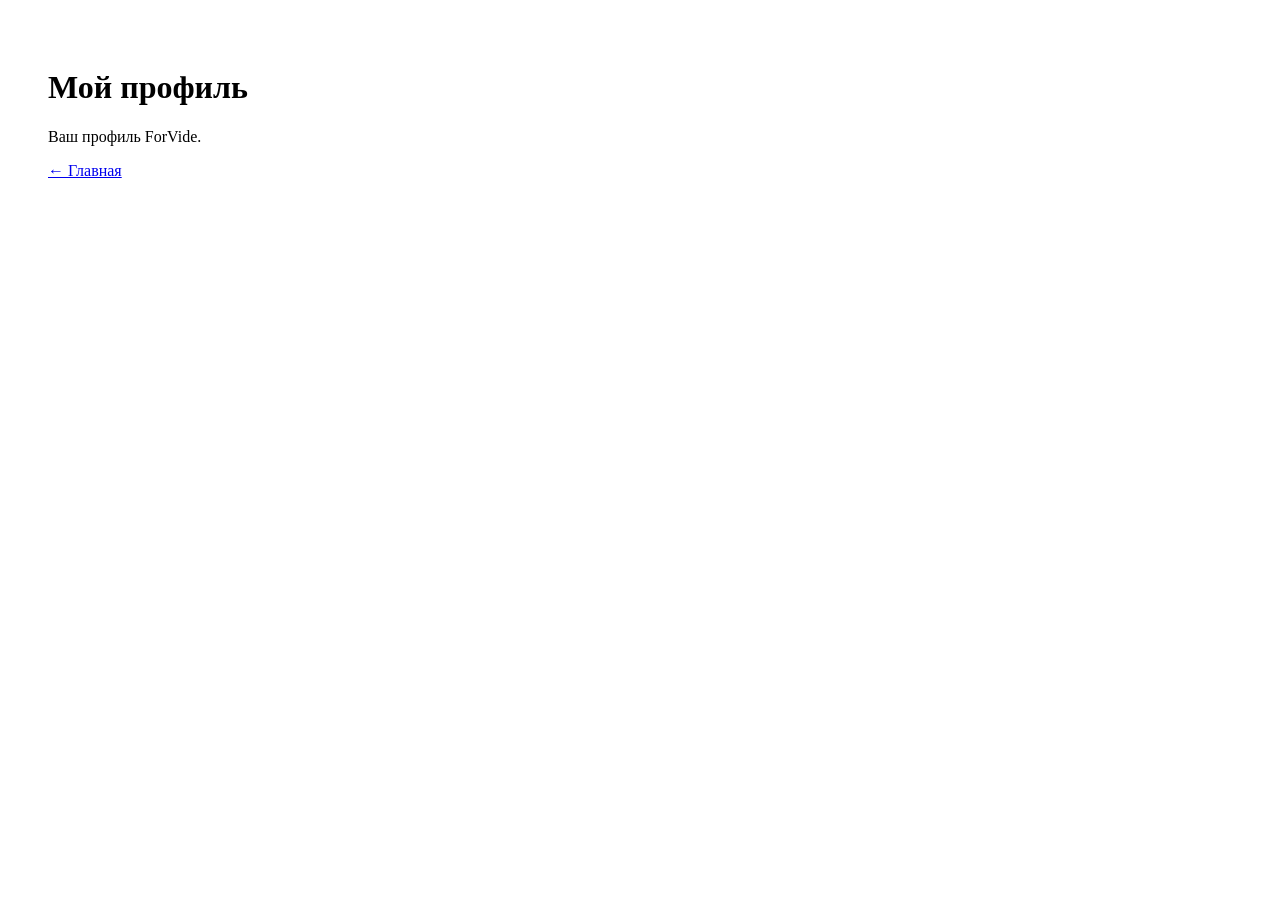
==== history.html @ 6ebbc987 "Add files via upload" ====
<!DOCTYPE html><html lang="ru"><head><meta charset="UTF-8"><title>Профиль — ForVide</title><link rel="stylesheet" href="css/global.css"></head><body><div style="padding:40px"><h1>Мой профиль</h1><p>Ваш профиль ForVide.</p><a href="index.html">← Главная</a></div></body></html>
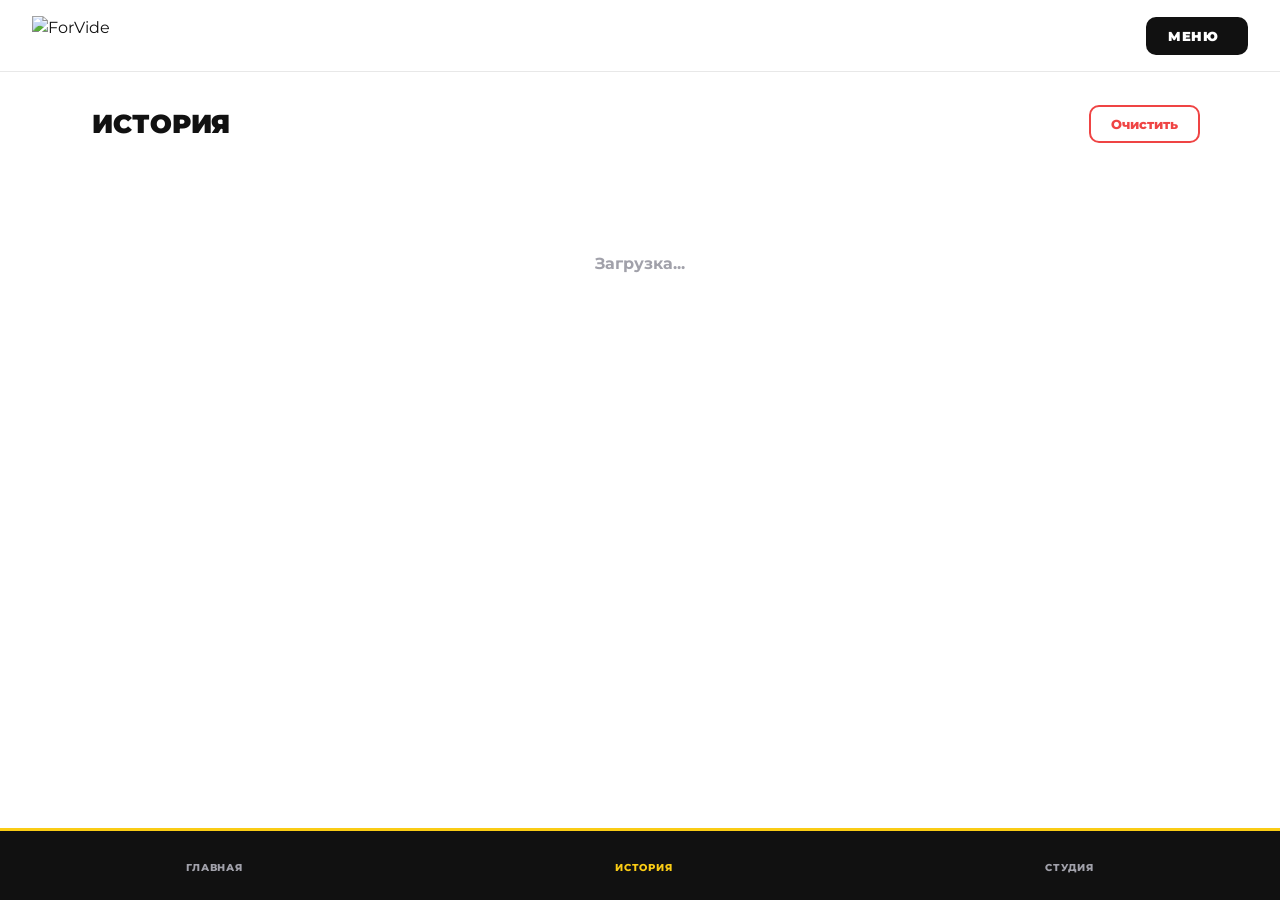
==== commit d3ea00e7: "Add files via upload" ====
--- a/history.html
+++ b/history.html
@@ -1 +1,179 @@
-<!DOCTYPE html><html lang="ru"><head><meta charset="UTF-8"><title>Профиль — ForVide</title><link rel="stylesheet" href="css/global.css"></head><body><div style="padding:40px"><h1>Мой профиль</h1><p>Ваш профиль ForVide.</p><a href="index.html">← Главная</a></div></body></html>
+<!DOCTYPE html>
+<html lang="ru">
+<head>
+    <meta charset="UTF-8">
+    <meta name="viewport" content="width=device-width, initial-scale=1.0">
+    <title>ForVide | История</title>
+    <link rel="preconnect" href="https://fonts.googleapis.com">
+    <link href="https://fonts.googleapis.com/css2?family=Montserrat:wght@400;600;700;800;900&display=swap" rel="stylesheet">
+    <script src="https://unpkg.com/@phosphor-icons/web@2.1.1"></script>
+    <link rel="stylesheet" href="css/global.css">
+    <link rel="stylesheet" href="css/layout.css">
+    <link rel="stylesheet" href="css/components.css">
+    <style>
+        .page-container { padding: 32px 40px 100px; max-width: 1200px; margin: 0 auto; }
+        .page-header { display:flex; justify-content:space-between; align-items:center; margin-bottom: 32px; }
+        .page-title { font-size: 26px; font-weight: 900; text-transform: uppercase; display:flex; align-items:center; gap:12px; }
+        .page-title i { color: var(--fv-mustard); font-size: 32px; }
+        .clear-btn { background:transparent; border:2px solid var(--fv-danger); color:var(--fv-danger); padding:9px 20px; border-radius:var(--radius-sm); font-weight:800; font-size:13px; cursor:pointer; transition:var(--transition); }
+        .clear-btn:hover { background:var(--fv-danger); color:white; }
+        .empty-state { text-align:center; padding:80px 20px; color:var(--fv-gray-400); }
+        .empty-state i { font-size:80px; display:block; margin-bottom:20px; opacity:0.3; }
+        .empty-state h3 { font-size:20px; font-weight:900; margin-bottom:10px; color:var(--fv-black); }
+        .empty-state p { font-weight:600; font-size:14px; margin-bottom:24px; }
+        .history-date-group { margin-bottom: 36px; }
+        .history-date-label { font-weight: 800; font-size: 12px; text-transform: uppercase; color: var(--fv-gray-400); letter-spacing: 1px; margin-bottom: 16px; padding-bottom: 8px; border-bottom: 1.5px solid var(--fv-gray-200); }
+        @media (max-width:768px) { .page-container { padding: 20px 16px 90px; } }
+    </style>
+</head>
+<body>
+    <header class="top-header">
+        <a href="index.html" class="logo-link"><img src="main/icons/global.png" alt="ForVide" class="main-logo"></a>
+        <div style="flex:1;"></div>
+        <div class="header-controls">
+            <button class="toggle-menu-btn" id="openMenuBtn">МЕНЮ <i class="ph ph-caret-right"></i></button>
+        </div>
+    </header>
+
+    <aside class="side-drop" id="sideMenu">
+        <div class="side-drop-header">
+            <div class="user-mini-profile" id="menuUserProfile"></div>
+            <button class="close-drop-btn" id="closeMenuBtn"><i class="ph ph-x"></i></button>
+        </div>
+        <nav class="drop-nav">
+            <a href="#" class="drop-link" id="loginBtn"><i class="ph ph-sign-in"></i> Войти</a>
+            <button class="drop-link" id="switchAccountBtn" style="display:none"><i class="ph ph-arrows-left-right"></i> Сменить аккаунт</button>
+            <div id="accountSwitcherPanel" style="display:none;background:rgba(0,0,0,0.06);border-radius:12px;margin:0 16px;overflow:hidden;"></div>
+            <div class="drop-divider"></div>
+            <a href="profile.html" class="drop-link"><i class="ph ph-user"></i> Мой Профиль</a>
+            <a href="history.html" class="drop-link"><i class="ph ph-clock-counter-clockwise"></i> История</a>
+            <a href="liked.html" class="drop-link"><i class="ph ph-heart"></i> Понравившееся</a>
+            <div class="drop-divider"></div>
+            <a href="studio.html" class="drop-link author-only" style="display:none"><i class="ph ph-video-camera"></i> VideStudio</a>
+            <button class="create-channel-btn" id="createChannelTrigger" style="display:none"><i class="ph ph-rocket-launch"></i> Создать канал</button>
+            <div class="drop-divider"></div>
+            <a href="settings.html" class="drop-link"><i class="ph ph-gear"></i> Настройки</a>
+            <button class="drop-link text-danger" id="logoutBtn" style="display:none"><i class="ph ph-sign-out"></i> Выйти</button>
+        </nav>
+    </aside>
+    <div class="drop-overlay" id="dropOverlay"></div>
+
+    <main class="page-container">
+        <div class="page-header">
+            <h1 class="page-title"><i class="ph-fill ph-clock-counter-clockwise"></i> ИСТОРИЯ</h1>
+            <button class="clear-btn" id="clearHistoryBtn"><i class="ph ph-trash"></i> Очистить</button>
+        </div>
+        <div id="historyContent">
+            <div style="text-align:center;padding:60px;color:var(--fv-gray-400);font-weight:700;">
+                <i class="ph ph-spinner" style="font-size:40px;animation:spin 1s linear infinite;display:block;margin-bottom:16px;"></i>
+                Загрузка...
+            </div>
+        </div>
+    </main>
+
+    <nav class="bottom-nav">
+        <a href="index.html" class="nav-item"><i class="ph ph-house nav-icon"></i><span>ГЛАВНАЯ</span></a>
+        <a href="history.html" class="nav-item active"><i class="ph-fill ph-clock-counter-clockwise nav-icon"></i><span>ИСТОРИЯ</span></a>
+        <a href="studio.html" class="nav-item"><i class="ph ph-video-camera nav-icon"></i><span>СТУДИЯ</span></a>
+    </nav>
+
+    <div class="modal-backdrop" id="authModal">
+        <div class="modal-content">
+            <button class="close-modal"><i class="ph ph-x"></i></button>
+            <h2>ВХОД В FORVIDE</h2>
+            <p>Войди для доступа к истории</p>
+            <div class="auth-buttons">
+                <button class="auth-btn google-btn"><i class="ph-fill ph-google-logo"></i> Войти через Google</button>
+                <div class="modal-divider"><span>ИЛИ</span></div>
+                <input type="email" placeholder="Email" class="modal-input">
+                <input type="password" placeholder="Пароль" class="modal-input">
+                <button class="auth-btn primary-btn">Продолжить</button>
+            </div>
+        </div>
+    </div>
+
+    <script type="module" src="js/firebase-config.js"></script>
+    <script type="module" src="js/ui-controller.js"></script>
+    <script type="module" src="js/auth.js"></script>
+    <script type="module">
+        import { auth } from './js/firebase-config.js';
+        import { onAuthStateChanged } from "https://www.gstatic.com/firebasejs/10.8.1/firebase-auth.js";
+        import { getHistory, clearHistory } from './js/local-db.js';
+
+        function groupByDate(items) {
+            const groups = {};
+            items.forEach(item => {
+                const date = new Date(item.watchedAt);
+                const today = new Date(); today.setHours(0,0,0,0);
+                const yesterday = new Date(today); yesterday.setDate(yesterday.getDate()-1);
+                let label;
+                if (date >= today) label = 'Сегодня';
+                else if (date >= yesterday) label = 'Вчера';
+                else label = date.toLocaleDateString('ru-RU', { day:'numeric', month:'long' });
+                if (!groups[label]) groups[label] = [];
+                groups[label].push(item);
+            });
+            return groups;
+        }
+
+        function renderHistory(uid) {
+            const history = getHistory(uid);
+            const container = document.getElementById('historyContent');
+            if (!history.length) {
+                container.innerHTML = `
+                    <div class="empty-state">
+                        <i class="ph ph-clock-counter-clockwise"></i>
+                        <h3>История пуста</h3>
+                        <p>Просмотренные видео будут появляться здесь</p>
+                        <a href="index.html" style="display:inline-block;background:var(--fv-black);color:white;text-decoration:none;padding:12px 28px;border-radius:var(--radius-sm);font-weight:900;font-size:14px;">НА ГЛАВНУЮ</a>
+                    </div>`;
+                return;
+            }
+            const groups = groupByDate(history);
+            container.innerHTML = Object.entries(groups).map(([date, videos]) => `
+                <div class="history-date-group">
+                    <div class="history-date-label">${date}</div>
+                    <div class="video-grid">${videos.map(v => `
+                        <a href="player.html?id=${v.id}" class="video-card">
+                            <div class="thumb-wrapper">
+                                <img src="${v.thumbnailUrl || v.thumb || 'https://picsum.photos/seed/'+v.id+'/800/450'}" loading="lazy">
+                                <div class="thumb-overlay"><div class="play-icon-overlay"><i class="ph-fill ph-play"></i></div></div>
+                                <span class="video-duration">${v.duration || ''}</span>
+                            </div>
+                            <div class="video-details">
+                                <img src="${v.authorPhotoURL || v.avatar || 'https://ui-avatars.com/api/?name=A&background=111&color=fff'}" alt="" class="author-avatar">
+                                <div class="info-content">
+                                    <h3 class="video-title">${v.title}</h3>
+                                    <span class="author-name">${v.authorName || v.author || ''}</span>
+                                    <span class="video-stats">${new Date(v.watchedAt).toLocaleTimeString('ru-RU', {hour:'2-digit',minute:'2-digit'})}</span>
+                                </div>
+                            </div>
+                        </a>
+                    `).join('')}</div>
+                </div>
+            `).join('');
+        }
+
+        onAuthStateChanged(auth, user => {
+            if (!user) {
+                document.getElementById('historyContent').innerHTML = `
+                    <div class="empty-state">
+                        <i class="ph ph-lock"></i>
+                        <h3>Войди, чтобы видеть историю</h3>
+                        <p>История сохраняется для авторизованных пользователей</p>
+                        <button onclick="window.openAuthModal()" style="background:var(--fv-black);color:white;border:none;padding:12px 28px;border-radius:var(--radius-sm);font-weight:900;font-size:14px;cursor:pointer;">ВОЙТИ</button>
+                    </div>`;
+                return;
+            }
+            renderHistory(user.uid);
+
+            document.getElementById('clearHistoryBtn')?.addEventListener('click', () => {
+                if (!confirm('Очистить историю просмотров?')) return;
+                clearHistory(user.uid);
+                renderHistory(user.uid);
+                window.showToast('История очищена', 'info');
+            });
+        });
+    </script>
+</body>
+</html>
--- a/css/global.css
+++ b/css/global.css
@@ -0,0 +1,138 @@
+:root {
+    --fv-mustard: #facc15;
+    --fv-mustard-dark: #d4a017;
+    --fv-black: #111111;
+    --fv-dark: #0a0a0a;
+    --fv-white: #ffffff;
+    --fv-gray-50: #fafafa;
+    --fv-gray-100: #f4f4f4;
+    --fv-gray-200: #e8e8e8;
+    --fv-gray-400: #a1a1aa;
+    --fv-gray-600: #52525b;
+    --fv-gray-800: #27272a;
+    --fv-danger: #ef4444;
+    --fv-success: #22c55e;
+
+    --cut-angle: 20px;
+    --radius-sm: 10px;
+    --radius-md: 16px;
+    --radius-lg: 24px;
+    --radius-xl: 32px;
+
+    --shadow-sm: 0 2px 8px rgba(0,0,0,0.08);
+    --shadow-md: 0 8px 16px rgba(0,0,0,0.12);
+    --shadow-lg: 0 20px 40px rgba(0,0,0,0.15);
+    --shadow-brutal: 6px 6px 0px var(--fv-black);
+    --shadow-brutal-yellow: 6px 6px 0px var(--fv-mustard);
+
+    --transition: all 0.35s cubic-bezier(0.23, 1, 0.32, 1);
+    --transition-fast: all 0.2s ease;
+    --header-h: 72px;
+}
+
+*, *::before, *::after {
+    margin: 0;
+    padding: 0;
+    box-sizing: border-box;
+    -webkit-font-smoothing: antialiased;
+    -moz-osx-font-smoothing: grayscale;
+}
+
+html { scroll-behavior: smooth; }
+
+body {
+    background-color: var(--fv-white);
+    color: var(--fv-black);
+    font-family: 'Montserrat', sans-serif;
+    line-height: 1.55;
+    overflow-x: hidden;
+    padding-top: var(--header-h);
+}
+
+button, input, textarea, select { font-family: inherit; }
+
+a { color: inherit; }
+
+img { display: block; }
+
+/* Утилиты */
+.text-danger { color: var(--fv-danger) !important; }
+.text-muted { color: var(--fv-gray-400); }
+.text-yellow { color: var(--fv-mustard); }
+.fw-900 { font-weight: 900; }
+.uppercase { text-transform: uppercase; }
+
+.bento-cut {
+    clip-path: polygon(0 0, 100% 0, 100% calc(100% - 18px), calc(100% - 18px) 100%, 0 100%);
+}
+
+/* Скроллбар */
+::-webkit-scrollbar { width: 6px; }
+::-webkit-scrollbar-track { background: var(--fv-gray-100); }
+::-webkit-scrollbar-thumb { background: var(--fv-gray-400); border-radius: 3px; }
+::-webkit-scrollbar-thumb:hover { background: var(--fv-black); }
+
+/* Анимации появления */
+@keyframes fadeInUp {
+    from { opacity: 0; transform: translateY(24px); }
+    to { opacity: 1; transform: translateY(0); }
+}
+@keyframes fadeIn {
+    from { opacity: 0; }
+    to { opacity: 1; }
+}
+@keyframes pulse {
+    0%, 100% { opacity: 1; }
+    50% { opacity: 0.4; }
+}
+@keyframes spin {
+    from { transform: rotate(0deg); }
+    to { transform: rotate(360deg); }
+}
+
+.animate-in {
+    animation: fadeInUp 0.5s ease both;
+}
+
+/* Состояние загрузки */
+.skeleton {
+    background: linear-gradient(90deg, var(--fv-gray-100) 25%, var(--fv-gray-200) 50%, var(--fv-gray-100) 75%);
+    background-size: 200% 100%;
+    animation: shimmer 1.5s infinite;
+    border-radius: var(--radius-sm);
+}
+
+@keyframes shimmer {
+    0% { background-position: 200% 0; }
+    100% { background-position: -200% 0; }
+}
+
+/* Toast уведомления */
+.toast-container {
+    position: fixed;
+    bottom: 120px;
+    right: 24px;
+    z-index: 9999;
+    display: flex;
+    flex-direction: column;
+    gap: 10px;
+}
+
+.toast {
+    background: var(--fv-black);
+    color: white;
+    padding: 14px 20px;
+    border-radius: var(--radius-sm);
+    font-weight: 700;
+    font-size: 14px;
+    animation: fadeInUp 0.3s ease;
+    display: flex;
+    align-items: center;
+    gap: 10px;
+    max-width: 320px;
+    box-shadow: var(--shadow-lg);
+}
+
+.toast.success { border-left: 4px solid var(--fv-success); }
+.toast.error { border-left: 4px solid var(--fv-danger); }
+.toast.info { border-left: 4px solid var(--fv-mustard); }
--- a/css/layout.css
+++ b/css/layout.css
@@ -0,0 +1,558 @@
+/* ============================================
+   LAYOUT.CSS — Шапка, Капля, Нижняя панель
+   ============================================ */
+
+/* ШАПКА */
+.top-header {
+    height: var(--header-h);
+    display: flex;
+    align-items: center;
+    justify-content: space-between;
+    padding: 0 32px;
+    position: fixed;
+    top: 0;
+    left: 0;
+    right: 0;
+    background: rgba(255, 255, 255, 0.92);
+    backdrop-filter: blur(16px);
+    -webkit-backdrop-filter: blur(16px);
+    z-index: 500;
+    border-bottom: 1.5px solid var(--fv-gray-200);
+    gap: 16px;
+}
+
+.logo-link {
+    display: flex;
+    align-items: center;
+    gap: 10px;
+    text-decoration: none;
+    flex-shrink: 0;
+}
+
+.main-logo {
+    height: 40px;
+    width: auto;
+    transition: var(--transition);
+}
+
+.main-logo:hover { transform: scale(1.06) rotate(-2deg); }
+
+.studio-badge {
+    background: var(--fv-black);
+    color: var(--fv-mustard);
+    font-size: 10px;
+    font-weight: 900;
+    padding: 3px 8px;
+    border-radius: 5px;
+    letter-spacing: 1.5px;
+    text-transform: uppercase;
+}
+
+/* ПОИСК */
+.search-wrapper {
+    flex: 0 1 520px;
+    display: flex;
+    background: var(--fv-gray-100);
+    border-radius: var(--radius-md);
+    border: 2px solid transparent;
+    overflow: hidden;
+    transition: var(--transition);
+}
+
+.search-wrapper:focus-within {
+    border-color: var(--fv-black);
+    background: var(--fv-white);
+    box-shadow: var(--shadow-brutal);
+}
+
+.search-wrapper input {
+    flex: 1;
+    background: transparent;
+    border: none;
+    padding: 11px 18px;
+    font-size: 13px;
+    font-weight: 600;
+    letter-spacing: 0.5px;
+    outline: none;
+    color: var(--fv-black);
+}
+
+.search-wrapper input::placeholder { color: var(--fv-gray-400); }
+
+.search-btn {
+    background: var(--fv-black);
+    border: none;
+    padding: 0 18px;
+    cursor: pointer;
+    color: white;
+    font-size: 18px;
+    display: flex;
+    align-items: center;
+    transition: var(--transition);
+}
+
+.search-btn:hover { background: var(--fv-mustard); color: var(--fv-black); }
+
+/* УПРАВЛЕНИЕ В ШАПКЕ */
+.header-controls {
+    display: flex;
+    align-items: center;
+    gap: 10px;
+    flex-shrink: 0;
+}
+
+.icon-btn {
+    width: 42px;
+    height: 42px;
+    border-radius: 50%;
+    border: 2px solid var(--fv-gray-200);
+    background: transparent;
+    display: flex;
+    align-items: center;
+    justify-content: center;
+    cursor: pointer;
+    font-size: 20px;
+    transition: var(--transition);
+    position: relative;
+}
+
+.icon-btn:hover {
+    background: var(--fv-black);
+    color: white;
+    border-color: var(--fv-black);
+}
+
+.notif-badge {
+    position: absolute;
+    top: -2px;
+    right: -2px;
+    width: 14px;
+    height: 14px;
+    background: var(--fv-danger);
+    border-radius: 50%;
+    border: 2px solid white;
+}
+
+.toggle-menu-btn {
+    background: var(--fv-black);
+    color: white;
+    border: none;
+    padding: 11px 22px;
+    border-radius: var(--radius-sm);
+    font-weight: 900;
+    font-size: 13px;
+    letter-spacing: 0.5px;
+    cursor: pointer;
+    display: flex;
+    align-items: center;
+    gap: 8px;
+    transition: var(--transition);
+}
+
+.toggle-menu-btn:hover {
+    background: var(--fv-mustard);
+    color: var(--fv-black);
+    transform: translateX(3px);
+}
+
+/* ПРОФИЛЬ В ШАПКЕ СТУДИИ */
+.user-profile-header {
+    display: flex;
+    align-items: center;
+    gap: 12px;
+}
+
+/* ============================================
+   БОКОВАЯ КАПЛЯ (SIDE MENU)
+   ============================================ */
+.side-drop {
+    position: fixed;
+    top: 0;
+    right: -520px;
+    width: 460px;
+    height: 100vh;
+    height: 100dvh;
+    background: var(--fv-mustard);
+    z-index: 1000;
+    transition: right 0.55s cubic-bezier(0.19, 1, 0.22, 1);
+    display: flex;
+    flex-direction: column;
+    border-radius: 32px 0 0 32px;
+    overflow: hidden;
+    overflow-y: auto;
+}
+
+.side-drop.open { right: 0; }
+
+.drop-overlay {
+    position: fixed;
+    inset: 0;
+    background: rgba(0,0,0,0.5);
+    backdrop-filter: blur(4px);
+    z-index: 999;
+    display: none;
+    opacity: 0;
+    transition: opacity 0.3s ease;
+}
+
+.side-drop-header {
+    padding: 32px 36px 24px;
+    display: flex;
+    justify-content: space-between;
+    align-items: flex-start;
+    flex-shrink: 0;
+}
+
+.user-mini-profile {
+    display: flex;
+    align-items: center;
+    gap: 14px;
+}
+
+.avatar-sm {
+    width: 46px;
+    height: 46px;
+    border-radius: 50%;
+    object-fit: cover;
+    border: 3px solid rgba(0,0,0,0.15);
+}
+
+.user-mini-info {
+    display: flex;
+    flex-direction: column;
+}
+
+.user-nickname {
+    font-weight: 900;
+    font-size: 17px;
+    color: var(--fv-black);
+    line-height: 1.2;
+}
+
+.user-role {
+    font-size: 12px;
+    font-weight: 700;
+    color: rgba(0,0,0,0.55);
+    text-transform: uppercase;
+    letter-spacing: 0.5px;
+}
+
+.close-drop-btn {
+    width: 40px;
+    height: 40px;
+    border-radius: 50%;
+    background: rgba(0,0,0,0.12);
+    border: none;
+    cursor: pointer;
+    font-size: 20px;
+    display: flex;
+    align-items: center;
+    justify-content: center;
+    transition: var(--transition);
+}
+
+.close-drop-btn:hover {
+    background: var(--fv-black);
+    color: var(--fv-mustard);
+    transform: rotate(90deg);
+}
+
+.drop-nav {
+    flex: 1;
+    display: flex;
+    flex-direction: column;
+    padding: 8px 0 32px;
+}
+
+.drop-link {
+    padding: 14px 36px;
+    display: flex;
+    align-items: center;
+    gap: 14px;
+    text-decoration: none;
+    color: var(--fv-black);
+    font-weight: 800;
+    font-size: 17px;
+    transition: var(--transition);
+    border: none;
+    background: transparent;
+    cursor: pointer;
+    width: 100%;
+    text-align: left;
+}
+
+.drop-link i { font-size: 22px; flex-shrink: 0; }
+
+.drop-link:hover {
+    background: rgba(0,0,0,0.08);
+    padding-left: 50px;
+}
+
+.drop-link.text-danger { color: #c00; }
+.drop-link.text-danger:hover { background: rgba(220,0,0,0.1); }
+
+.drop-divider {
+    height: 1.5px;
+    background: rgba(0,0,0,0.12);
+    margin: 10px 36px;
+}
+
+.create-channel-btn {
+    margin: 8px 36px;
+    background: var(--fv-black);
+    color: var(--fv-mustard);
+    border: none;
+    padding: 13px 24px;
+    border-radius: var(--radius-sm);
+    font-weight: 900;
+    font-size: 14px;
+    letter-spacing: 0.5px;
+    cursor: pointer;
+    transition: var(--transition);
+    text-transform: uppercase;
+}
+
+.create-channel-btn:hover {
+    transform: translateY(-2px);
+    box-shadow: 0 8px 20px rgba(0,0,0,0.2);
+}
+
+/* ============================================
+   НИЖНЯЯ НАВИГАЦИЯ
+   ============================================ */
+.bottom-nav {
+    position: fixed;
+    bottom: 0;
+    left: 0;
+    width: 100%;
+    height: 72px;
+    background: var(--fv-black);
+    display: flex;
+    justify-content: space-around;
+    align-items: center;
+    z-index: 400;
+    border-top: 3px solid var(--fv-mustard);
+}
+
+.nav-item {
+    display: flex;
+    flex-direction: column;
+    align-items: center;
+    gap: 4px;
+    text-decoration: none;
+    color: var(--fv-gray-400);
+    font-size: 10px;
+    font-weight: 800;
+    letter-spacing: 0.8px;
+    transition: var(--transition);
+    padding: 8px 24px;
+    border-radius: var(--radius-sm);
+}
+
+.nav-icon { font-size: 22px; transition: var(--transition); }
+
+.nav-item:hover,
+.nav-item.active {
+    color: var(--fv-mustard);
+}
+
+.nav-item.active .nav-icon {
+    transform: scale(1.15);
+}
+
+/* ============================================
+   МОДАЛЬНОЕ ОКНО АВТОРИЗАЦИИ
+   ============================================ */
+.modal-backdrop {
+    position: fixed;
+    inset: 0;
+    background: rgba(0,0,0,0.85);
+    backdrop-filter: blur(8px);
+    z-index: 2000;
+    display: none;
+    justify-content: center;
+    align-items: center;
+    padding: 20px;
+}
+
+.modal-content {
+    background: var(--fv-white);
+    border-radius: var(--radius-xl);
+    padding: 44px 40px;
+    width: 100%;
+    max-width: 420px;
+    border: 3px solid var(--fv-black);
+    box-shadow: 10px 10px 0px var(--fv-mustard);
+    position: relative;
+    animation: fadeInUp 0.4s ease both;
+}
+
+.close-modal {
+    position: absolute;
+    top: 16px;
+    right: 16px;
+    width: 36px;
+    height: 36px;
+    border-radius: 50%;
+    background: var(--fv-gray-100);
+    border: none;
+    cursor: pointer;
+    font-size: 18px;
+    display: flex;
+    align-items: center;
+    justify-content: center;
+    transition: var(--transition);
+}
+
+.close-modal:hover { background: var(--fv-black); color: white; transform: rotate(90deg); }
+
+.modal-content h2 {
+    font-weight: 900;
+    font-size: 26px;
+    text-transform: uppercase;
+    margin-bottom: 6px;
+}
+
+.modal-content > p {
+    color: var(--fv-gray-400);
+    font-weight: 600;
+    margin-bottom: 28px;
+}
+
+.auth-buttons {
+    display: flex;
+    flex-direction: column;
+    gap: 14px;
+}
+
+.auth-btn {
+    width: 100%;
+    padding: 14px;
+    border-radius: var(--radius-sm);
+    font-weight: 900;
+    font-size: 15px;
+    border: 2px solid var(--fv-black);
+    cursor: pointer;
+    display: flex;
+    align-items: center;
+    justify-content: center;
+    gap: 10px;
+    transition: var(--transition);
+}
+
+.google-btn {
+    background: var(--fv-white);
+    color: var(--fv-black);
+}
+
+.google-btn:hover {
+    background: var(--fv-black);
+    color: white;
+    transform: translateY(-2px);
+}
+
+.modal-divider {
+    display: flex;
+    align-items: center;
+    gap: 14px;
+    color: var(--fv-gray-400);
+    font-weight: 700;
+    font-size: 12px;
+}
+
+.modal-divider::before,
+.modal-divider::after {
+    content: '';
+    flex: 1;
+    height: 1px;
+    background: var(--fv-gray-200);
+}
+
+.modal-input {
+    width: 100%;
+    padding: 13px 16px;
+    border: 2px solid var(--fv-gray-200);
+    border-radius: var(--radius-sm);
+    font-size: 14px;
+    font-weight: 600;
+    outline: none;
+    transition: var(--transition);
+    background: var(--fv-gray-50);
+}
+
+.modal-input:focus {
+    border-color: var(--fv-black);
+    background: white;
+    box-shadow: 4px 4px 0 var(--fv-mustard);
+}
+
+.primary-btn {
+    background: var(--fv-black);
+    color: var(--fv-white);
+    border: 2px solid var(--fv-black);
+    padding: 14px 28px;
+    border-radius: var(--radius-sm);
+    font-size: 14px;
+    font-weight: 900;
+    cursor: pointer;
+    transition: var(--transition);
+    text-transform: uppercase;
+    letter-spacing: 0.5px;
+}
+
+.primary-btn:hover {
+    background: var(--fv-mustard);
+    color: var(--fv-black);
+    transform: translateY(-2px);
+    box-shadow: 0 8px 20px rgba(0,0,0,0.15);
+}
+
+.primary-btn:disabled {
+    opacity: 0.5;
+    cursor: not-allowed;
+    transform: none;
+}
+
+/* FEED CONTAINER */
+.feed-container {
+    padding: 32px 40px 100px;
+    max-width: 1700px;
+    margin: 0 auto;
+}
+
+.feed-section { margin-bottom: 56px; }
+
+.section-header {
+    display: flex;
+    align-items: center;
+    gap: 20px;
+    margin-bottom: 28px;
+}
+
+.section-header h2 {
+    font-weight: 900;
+    font-size: 20px;
+    text-transform: uppercase;
+    letter-spacing: -0.3px;
+    white-space: nowrap;
+    display: flex;
+    align-items: center;
+    gap: 10px;
+}
+
+.section-header h2 i { color: var(--fv-mustard); font-size: 24px; }
+
+.section-divider {
+    flex: 1;
+    height: 2px;
+    background: linear-gradient(90deg, var(--fv-black) 0%, transparent 100%);
+}
+
+/* АДАПТИВ */
+@media (max-width: 768px) {
+    .top-header { padding: 0 16px; }
+    .search-wrapper { flex: 1; }
+    .feed-container { padding: 20px 16px 90px; }
+    .side-drop { width: 100%; border-radius: 24px 24px 0 0; top: auto; bottom: -100%; height: 85vh; transition: bottom 0.55s cubic-bezier(0.19, 1, 0.22, 1); }
+    .side-drop.open { bottom: 0; right: 0; }
+}
--- a/css/components.css
+++ b/css/components.css
@@ -0,0 +1,432 @@
+/* ============================================
+   COMPONENTS.CSS — Карточки, Комментарии и прочее
+   ============================================ */
+
+/* ВИДЕО СЕТКА */
+.video-grid {
+    display: grid;
+    grid-template-columns: repeat(auto-fill, minmax(300px, 1fr));
+    gap: 28px;
+}
+
+/* КАРТОЧКА ВИДЕО */
+.video-card {
+    display: flex;
+    flex-direction: column;
+    gap: 12px;
+    text-decoration: none;
+    color: inherit;
+    transition: var(--transition);
+    animation: fadeInUp 0.4s ease both;
+}
+
+.video-card:hover { transform: translateY(-4px); }
+
+.thumb-wrapper {
+    position: relative;
+    width: 100%;
+    aspect-ratio: 16/9;
+    background: var(--fv-gray-100);
+    border-radius: var(--radius-md);
+    overflow: hidden;
+    box-shadow: var(--shadow-sm);
+    clip-path: polygon(0 0, 100% 0, 100% calc(100% - 16px), calc(100% - 16px) 100%, 0 100%);
+}
+
+.thumb-wrapper img {
+    width: 100%;
+    height: 100%;
+    object-fit: cover;
+    transition: transform 0.6s ease;
+}
+
+.video-card:hover .thumb-wrapper img { transform: scale(1.08); }
+
+.thumb-overlay {
+    position: absolute;
+    inset: 0;
+    background: linear-gradient(to top, rgba(0,0,0,0.5) 0%, transparent 50%);
+    opacity: 0;
+    transition: var(--transition);
+    display: flex;
+    align-items: center;
+    justify-content: center;
+}
+
+.video-card:hover .thumb-overlay { opacity: 1; }
+
+.play-icon-overlay {
+    width: 54px;
+    height: 54px;
+    background: rgba(255,255,255,0.95);
+    border-radius: 50%;
+    display: flex;
+    align-items: center;
+    justify-content: center;
+    font-size: 24px;
+    color: var(--fv-black);
+    transform: scale(0.7);
+    transition: var(--transition);
+}
+
+.video-card:hover .play-icon-overlay { transform: scale(1); }
+
+.video-duration {
+    position: absolute;
+    bottom: 10px;
+    right: 12px;
+    background: rgba(0,0,0,0.82);
+    color: white;
+    padding: 3px 8px;
+    border-radius: 6px;
+    font-size: 11px;
+    font-weight: 800;
+    letter-spacing: 0.3px;
+}
+
+.live-badge {
+    position: absolute;
+    top: 10px;
+    left: 10px;
+    background: var(--fv-danger);
+    color: white;
+    padding: 3px 10px;
+    border-radius: 5px;
+    font-size: 11px;
+    font-weight: 900;
+    letter-spacing: 1px;
+    display: flex;
+    align-items: center;
+    gap: 5px;
+}
+
+.live-dot {
+    width: 6px;
+    height: 6px;
+    background: white;
+    border-radius: 50%;
+    animation: pulse 1.2s ease-in-out infinite;
+}
+
+/* ДЕТАЛИ ВИДЕО */
+.video-details {
+    display: flex;
+    gap: 12px;
+    padding: 0 2px;
+}
+
+.author-avatar {
+    width: 40px;
+    height: 40px;
+    border-radius: 50%;
+    object-fit: cover;
+    border: 2px solid var(--fv-gray-200);
+    flex-shrink: 0;
+    margin-top: 2px;
+}
+
+.info-content {
+    display: flex;
+    flex-direction: column;
+    gap: 3px;
+    flex: 1;
+    min-width: 0;
+}
+
+.video-title {
+    font-weight: 800;
+    font-size: 14px;
+    line-height: 1.3;
+    display: -webkit-box;
+    -webkit-line-clamp: 2;
+    -webkit-box-orient: vertical;
+    overflow: hidden;
+    letter-spacing: -0.2px;
+}
+
+.author-name {
+    font-size: 12px;
+    color: var(--fv-gray-600);
+    font-weight: 700;
+}
+
+.video-stats {
+    font-size: 11px;
+    color: var(--fv-gray-400);
+    font-weight: 600;
+}
+
+/* СКЕЛЕТОН КАРТОЧКИ */
+.card-skeleton {
+    display: flex;
+    flex-direction: column;
+    gap: 12px;
+}
+
+.skel-thumb {
+    width: 100%;
+    aspect-ratio: 16/9;
+    border-radius: var(--radius-md);
+}
+
+.skel-row { height: 14px; border-radius: 4px; }
+.skel-row.w-80 { width: 80%; }
+.skel-row.w-60 { width: 60%; }
+.skel-row.w-40 { width: 40%; }
+
+/* ============================================
+   КОММЕНТАРИИ
+   ============================================ */
+.comments-section { margin-top: 32px; }
+
+.comments-section h3 {
+    font-weight: 900;
+    font-size: 18px;
+    text-transform: uppercase;
+    margin-bottom: 20px;
+    display: flex;
+    align-items: center;
+    gap: 10px;
+}
+
+.comment-input-block {
+    margin-bottom: 24px;
+}
+
+.comment-input-block p {
+    color: var(--fv-gray-400);
+    font-size: 14px;
+    font-weight: 600;
+}
+
+.comment-input-block p a {
+    color: var(--fv-black);
+    font-weight: 800;
+    text-decoration: underline;
+}
+
+.comment-form {
+    display: flex;
+    gap: 14px;
+    align-items: flex-start;
+    margin-bottom: 8px;
+}
+
+.comment-form textarea {
+    flex: 1;
+    border: 2px solid var(--fv-gray-200);
+    border-radius: var(--radius-sm);
+    padding: 12px 16px;
+    font-size: 14px;
+    font-weight: 600;
+    resize: none;
+    height: 80px;
+    outline: none;
+    transition: var(--transition);
+    background: var(--fv-gray-50);
+}
+
+.comment-form textarea:focus {
+    border-color: var(--fv-black);
+    background: white;
+    box-shadow: 4px 4px 0 var(--fv-mustard);
+}
+
+.comment-submit {
+    background: var(--fv-black);
+    color: white;
+    border: none;
+    padding: 10px 20px;
+    border-radius: var(--radius-sm);
+    font-weight: 900;
+    font-size: 12px;
+    cursor: pointer;
+    transition: var(--transition);
+    letter-spacing: 0.5px;
+    white-space: nowrap;
+}
+
+.comment-submit:hover {
+    background: var(--fv-mustard);
+    color: var(--fv-black);
+    transform: translateY(-2px);
+}
+
+.comments-list {
+    display: flex;
+    flex-direction: column;
+    gap: 16px;
+}
+
+.comment-item {
+    display: flex;
+    gap: 14px;
+    animation: fadeInUp 0.3s ease both;
+}
+
+.comment-avatar {
+    width: 36px;
+    height: 36px;
+    border-radius: 50%;
+    object-fit: cover;
+    flex-shrink: 0;
+}
+
+.comment-body {
+    flex: 1;
+    background: var(--fv-gray-50);
+    border-radius: var(--radius-sm);
+    padding: 12px 16px;
+    border: 1.5px solid var(--fv-gray-200);
+}
+
+.comment-header {
+    display: flex;
+    align-items: center;
+    gap: 10px;
+    margin-bottom: 6px;
+}
+
+.comment-author {
+    font-weight: 800;
+    font-size: 13px;
+}
+
+.comment-time {
+    font-size: 11px;
+    color: var(--fv-gray-400);
+    font-weight: 600;
+}
+
+.comment-text {
+    font-size: 14px;
+    font-weight: 500;
+    color: var(--fv-gray-800);
+    line-height: 1.5;
+}
+
+/* ============================================
+   SIDEBAR — РЕКОМЕНДАЦИИ
+   ============================================ */
+.video-sidebar h3 {
+    font-weight: 900;
+    font-size: 15px;
+    text-transform: uppercase;
+    margin-bottom: 18px;
+    letter-spacing: 0.5px;
+    color: var(--fv-gray-600);
+}
+
+.next-videos {
+    display: flex;
+    flex-direction: column;
+    gap: 16px;
+}
+
+.sidebar-card {
+    display: flex;
+    gap: 12px;
+    text-decoration: none;
+    color: inherit;
+    transition: var(--transition);
+    padding: 8px;
+    border-radius: var(--radius-sm);
+}
+
+.sidebar-card:hover {
+    background: var(--fv-gray-100);
+    transform: translateX(4px);
+}
+
+.sidebar-thumb {
+    width: 140px;
+    flex-shrink: 0;
+    aspect-ratio: 16/9;
+    border-radius: 10px;
+    overflow: hidden;
+    position: relative;
+}
+
+.sidebar-thumb img {
+    width: 100%;
+    height: 100%;
+    object-fit: cover;
+}
+
+.sidebar-duration {
+    position: absolute;
+    bottom: 5px;
+    right: 6px;
+    background: rgba(0,0,0,0.8);
+    color: white;
+    padding: 2px 6px;
+    border-radius: 4px;
+    font-size: 10px;
+    font-weight: 800;
+}
+
+.sidebar-info { flex: 1; min-width: 0; }
+
+.sidebar-title {
+    font-weight: 800;
+    font-size: 13px;
+    line-height: 1.3;
+    display: -webkit-box;
+    -webkit-line-clamp: 2;
+    -webkit-box-orient: vertical;
+    overflow: hidden;
+    margin-bottom: 4px;
+}
+
+.sidebar-author {
+    font-size: 12px;
+    color: var(--fv-gray-400);
+    font-weight: 600;
+}
+
+/* ============================================
+   КАТЕГОРИИ / ФИЛЬТРЫ
+   ============================================ */
+.categories-bar {
+    display: flex;
+    gap: 10px;
+    padding: 0 0 24px;
+    overflow-x: auto;
+    scrollbar-width: none;
+}
+
+.categories-bar::-webkit-scrollbar { display: none; }
+
+.category-chip {
+    background: var(--fv-gray-100);
+    border: 2px solid transparent;
+    padding: 8px 18px;
+    border-radius: 30px;
+    font-weight: 800;
+    font-size: 13px;
+    cursor: pointer;
+    white-space: nowrap;
+    transition: var(--transition);
+    flex-shrink: 0;
+}
+
+.category-chip:hover,
+.category-chip.active {
+    background: var(--fv-black);
+    color: white;
+}
+
+.category-chip.active {
+    border-color: var(--fv-mustard);
+}
+
+/* ============================================
+   АДАПТИВ
+   ============================================ */
+@media (max-width: 768px) {
+    .video-grid { grid-template-columns: 1fr 1fr; gap: 16px; }
+}
+
+@media (max-width: 480px) {
+    .video-grid { grid-template-columns: 1fr; }
+}
